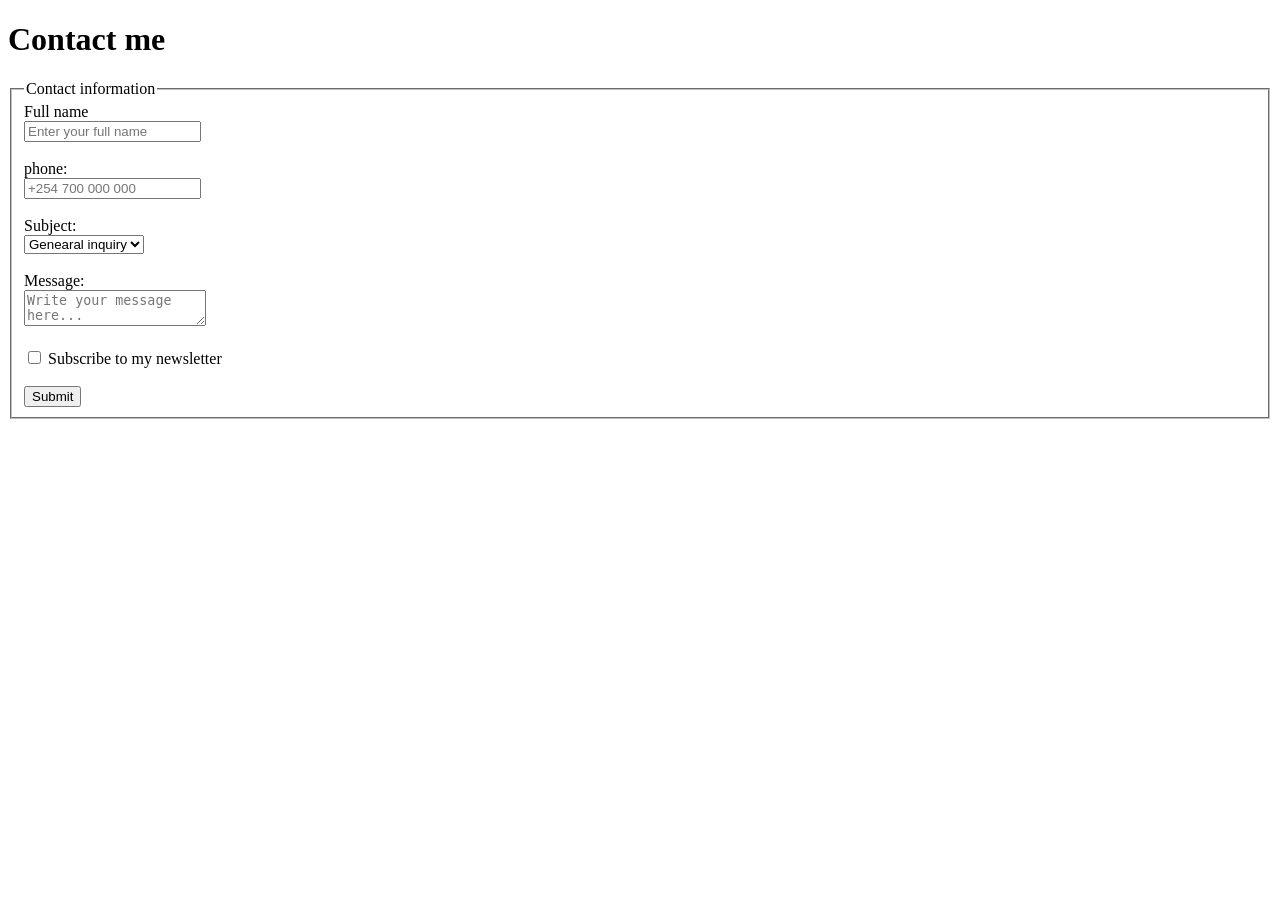
==== contact.html @ c0eb4688 "first contact form" ====
<!DOCTYPE html>
<html lang="en">
<head>
    <meta charset="UTF-8">
    <meta name="viewport" content="width=device-width, initial-scale=1.0">
    <title>Contact me</title>
</head>
<body>
    <h1>Contact me</h1>
    <form>
        <fieldset>
            <legend>Contact information</legend>
            <label for="full name">Full name</label><br>
            <input type="text"
            id="full name"
            placeholder="Enter your full name"
            required>
            <br><br>
            <label for="phone">phone:</label><br>
            <input type="tel"
            id="phone"
            name="phone"
            placeholder="+254 700 000 000">
            <br><br>

            <label for="subjects">Subject:</label><br>
            <select id="subject" name="subject">
                <option> Genearal inquiry</option>
                <option>Project folder</option>
                <option>Feedback</option>

            </select>
            <br><br>

            <label for="message">Message:</label><br>

<textarea 
id="message"
name="message"
placeholder="Write your message here..."
minlength="50"
required></textarea>
<br><br>
<input
type="checkbox"
id="newsletter"
name="newsletter">
 <label for="newsletter">
                Subscribe to my newsletter
            </label>

            <br><br>

            <button type="submit">
                Submit
            </button>



    </fieldset>
    </form>
</body>
</html>
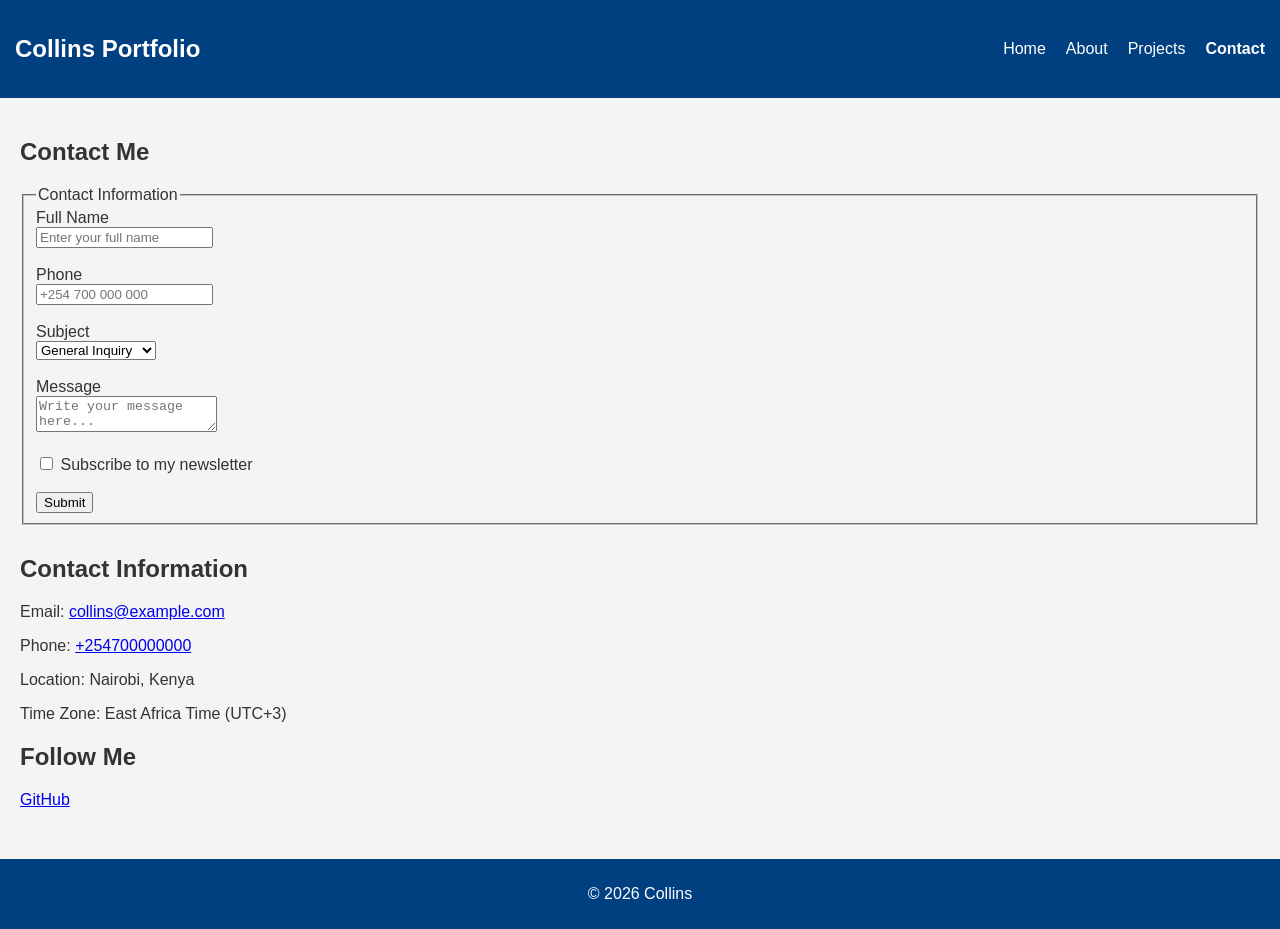
==== commit cee18abc: "complete multipage potfolio set up" ====
--- a/contact.html
+++ b/contact.html
@@ -3,61 +3,124 @@
 <head>
     <meta charset="UTF-8">
     <meta name="viewport" content="width=device-width, initial-scale=1.0">
-    <title>Contact me</title>
+    <title>Contact Me</title>
+
+    <link rel="stylesheet" href="style.css">
 </head>
+
 <body>
-    <h1>Contact me</h1>
+
+<header>
+    <nav>
+        <h2>Collins Portfolio</h2>
+
+        <ul>
+            <li><a href="index.html">Home</a></li>
+            <li><a href="about.html">About</a></li>
+            <li><a href="projects.html">Projects</a></li>
+            <li><strong><a href="contact.html">Contact</a></strong></li>
+        </ul>
+    </nav>
+</header>
+
+<main>
+
+<section>
+    <h1>Contact Me</h1>
+
     <form>
         <fieldset>
-            <legend>Contact information</legend>
-            <label for="full name">Full name</label><br>
-            <input type="text"
-            id="full name"
-            placeholder="Enter your full name"
-            required>
-            <br><br>
-            <label for="phone">phone:</label><br>
-            <input type="tel"
-            id="phone"
-            name="phone"
-            placeholder="+254 700 000 000">
+
+            <legend>Contact Information</legend>
+
+            <label for="fullname">Full Name</label><br>
+            <input
+                type="text"
+                id="fullname"
+                name="fullname"
+                placeholder="Enter your full name"
+                required>
+
             <br><br>
 
-            <label for="subjects">Subject:</label><br>
-            <select id="subject" name="subject">
-                <option> Genearal inquiry</option>
-                <option>Project folder</option>
-                <option>Feedback</option>
+            <label for="phone">Phone</label><br>
+            <input
+                type="tel"
+                id="phone"
+                name="phone"
+                placeholder="+254 700 000 000">
 
-            </select>
             <br><br>
 
-            <label for="message">Message:</label><br>
+            <label for="subject">Subject</label><br>
+            <select id="subject" name="subject">
+                <option>General Inquiry</option>
+                <option>Project Proposal</option>
+                <option>Feedback</option>
+            </select>
 
-<textarea 
-id="message"
-name="message"
-placeholder="Write your message here..."
-minlength="50"
-required></textarea>
-<br><br>
-<input
-type="checkbox"
-id="newsletter"
-name="newsletter">
- <label for="newsletter">
+            <br><br>
+
+            <label for="message">Message</label><br>
+
+            <textarea
+                id="message"
+                name="message"
+                placeholder="Write your message here..."
+                minlength="50"
+                required></textarea>
+
+            <br><br>
+
+            <input
+                type="checkbox"
+                id="newsletter"
+                name="newsletter">
+
+            <label for="newsletter">
                 Subscribe to my newsletter
             </label>
 
             <br><br>
 
-            <button type="submit">
-                Submit
-            </button>
+            <button type="submit">Submit</button>
 
+        </fieldset>
+    </form>
 
+</section>
 
-    </fieldset>
-    </form>
+<section>
+
+    <h2>Contact Information</h2>
+
+    <p>
+        Email:
+        <a href="mailto:collins@example.com">collins@example.com</a>
+    </p>
+
+    <p>
+        Phone:
+        <a href="tel:+254700000000">+254700000000</a>
+    </p>
+
+    <p>Location: Nairobi, Kenya</p>
+
+    <p>Time Zone: East Africa Time (UTC+3)</p>
+
+    <h2>Follow Me</h2>
+
+    <p>
+        <a href="https://github.com/kole16" target="_blank">GitHub</a>
+    </p>
+
+</section>
+
+</main>
+
+<footer>
+    <p>© 2026 Collins</p>
+</footer>
+
 </body>
 </html>
--- a/style.css
+++ b/style.css
@@ -0,0 +1,66 @@
+body {
+    font-family: Arial, sans-serif;
+    margin: 0;
+    background-color: #f4f4f4;
+    color: #333;
+}
+
+header {
+    background-color: #004080;
+    color: white;
+    padding: 15px;
+}
+
+nav {
+    display: flex;
+    justify-content: space-between;
+    align-items: center;
+}
+
+nav ul {
+    display: flex;
+    list-style: none;
+    gap: 20px;
+}
+
+nav a {
+    color: white;
+    text-decoration: none;
+}
+
+nav a:hover {
+    text-decoration: underline;
+}
+
+main {
+    padding: 20px;
+}
+
+section {
+    margin-bottom: 30px;
+}
+
+img {
+    width: 250px;
+    border-radius: 8px;
+}
+
+article {
+    background: white;
+    padding: 15px;
+    margin-bottom: 20px;
+    border-radius: 8px;
+}
+
+footer {
+    background: #004080;
+    color: white;
+    text-align: center;
+    padding: 10px;
+}
+article img {
+    width: 300px;
+    height: 200px;
+    object-fit: cover;
+    border-radius: 10px;
+}
